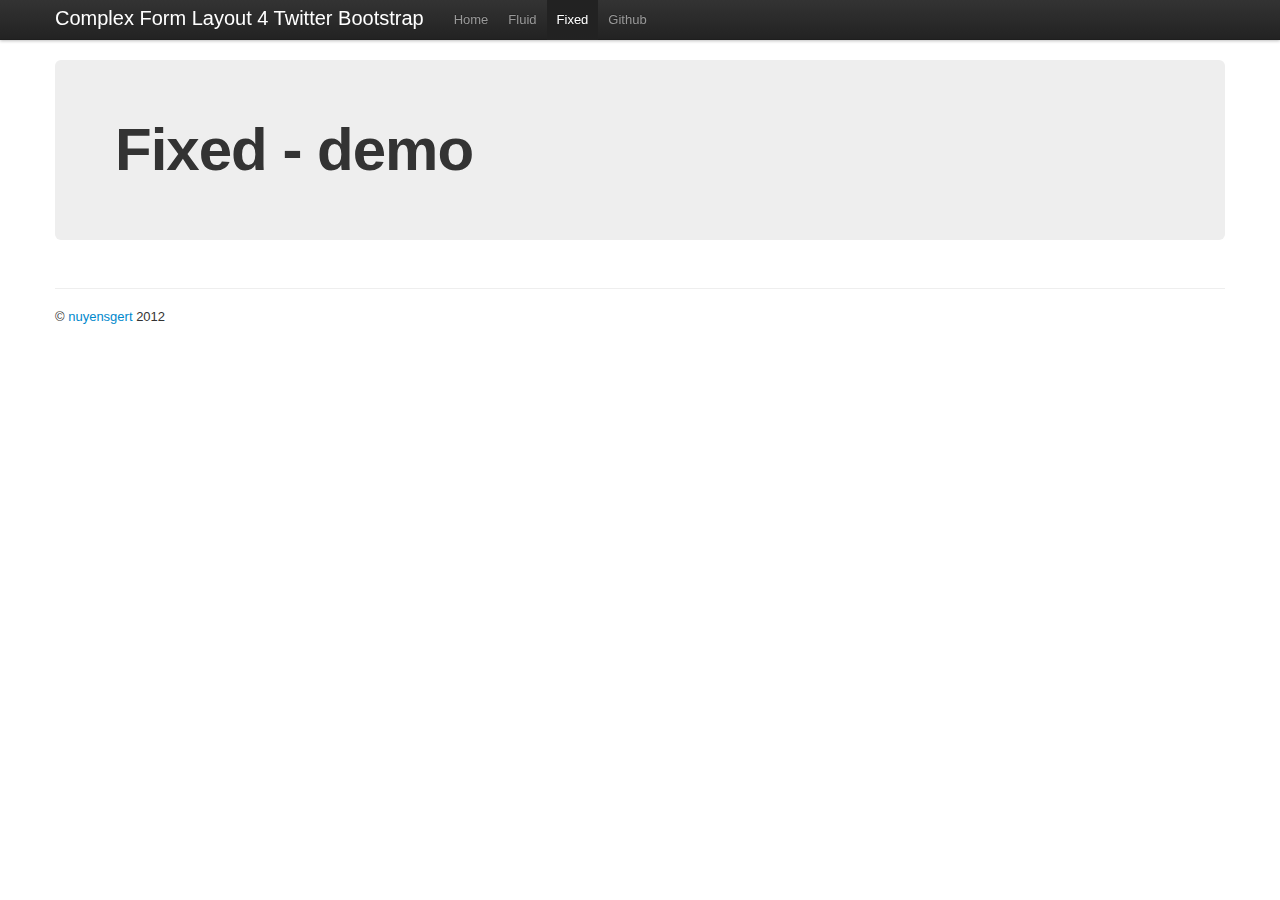
==== src/fixed.html @ 8ad9a5f7 "first commit" ====
<!DOCTYPE html>
<html lang="en"><head><meta http-equiv="Content-Type" content="text/html; charset=UTF-8">
    <meta charset="utf-8">
    <title>Complex Form Layout</title>
    <meta name="viewport" content="width=device-width, initial-scale=1.0">
    <meta name="description" content="">
    <meta name="author" content="">

    <!-- Le styles -->
    <link href="./assets/css/bootstrap.css" rel="stylesheet">
    <style type="text/css">
      body {
        padding-top: 60px;
        padding-bottom: 40px;
      }
      .sidebar-nav {
        padding: 9px 0;
      }
    </style>
    <link href="./assets/css/bootstrap-responsive.css" rel="stylesheet">

    <!-- Le HTML5 shim, for IE6-8 support of HTML5 elements -->
    <!--[if lt IE 9]>
      <script src="http://html5shim.googlecode.com/svn/trunk/html5.js"></script>
    <![endif]-->

    <!-- Le fav and touch icons -->
    <link rel="shortcut icon" href="./assets/ico/favicon.ico">
  </head>

  <body>

    <div class="navbar navbar-fixed-top">
      <div class="navbar-inner">
        <div class="container">
          <a class="btn btn-navbar" data-toggle="collapse" data-target=".nav-collapse">
            <span class="icon-bar"></span>
            <span class="icon-bar"></span>
            <span class="icon-bar"></span>
          </a>
          <a class="brand" href="./index.html">Complex Form Layout 4 Twitter Bootstrap</a>
          <div class="nav-collapse">
            <ul class="nav">
			  <li><a href="./index.html">Home</a></li>
              <li><a href="./fluid.html">Fluid</a></li>
			  <li class="active"><a href="./fixed.html">Fixed</a></li>
              <li><a href="https://github.com/gertn/" target="_blank">Github</a></li>
            </ul>
          </div><!--/.nav-collapse -->
        </div>
      </div>
    </div>

    <div class="container">
      <div class="row">
        <div class="span12">
          <div class="hero-unit">
            <h1>Fixed - demo</h1>
          </div>
        </div><!--/span-->
      </div><!--/row-->

      <hr>

      <footer>
        <p>© <a href="http://nuyensgert.be/" target="_blank">nuyensgert</a> 2012</p>
      </footer>

    </div><!--/.fluid-container-->

    <!-- Le javascript
    ================================================== -->
    <!-- Placed at the end of the document so the pages load faster -->
    <script src="./assets/js/jquery-1.7.1.js"></script>
    <script src="./assets/js/bootstrap-transition.js"></script>
    <script src="./assets/js/bootstrap-alert.js"></script>
    <script src="./assets/js/bootstrap-modal.js"></script>
    <script src="./assets/js/bootstrap-dropdown.js"></script>
    <script src="./assets/js/bootstrap-scrollspy.js"></script>
    <script src="./assets/js/bootstrap-tab.js"></script>
    <script src="./assets/js/bootstrap-tooltip.js"></script>
    <script src="./assets/js/bootstrap-popover.js"></script>
    <script src="./assets/js/bootstrap-button.js"></script>
    <script src="./assets/js/bootstrap-collapse.js"></script>
    <script src="./assets/js/bootstrap-carousel.js"></script>
    <script src="./assets/js/bootstrap-typeahead.js"></script>

  

</body></html>
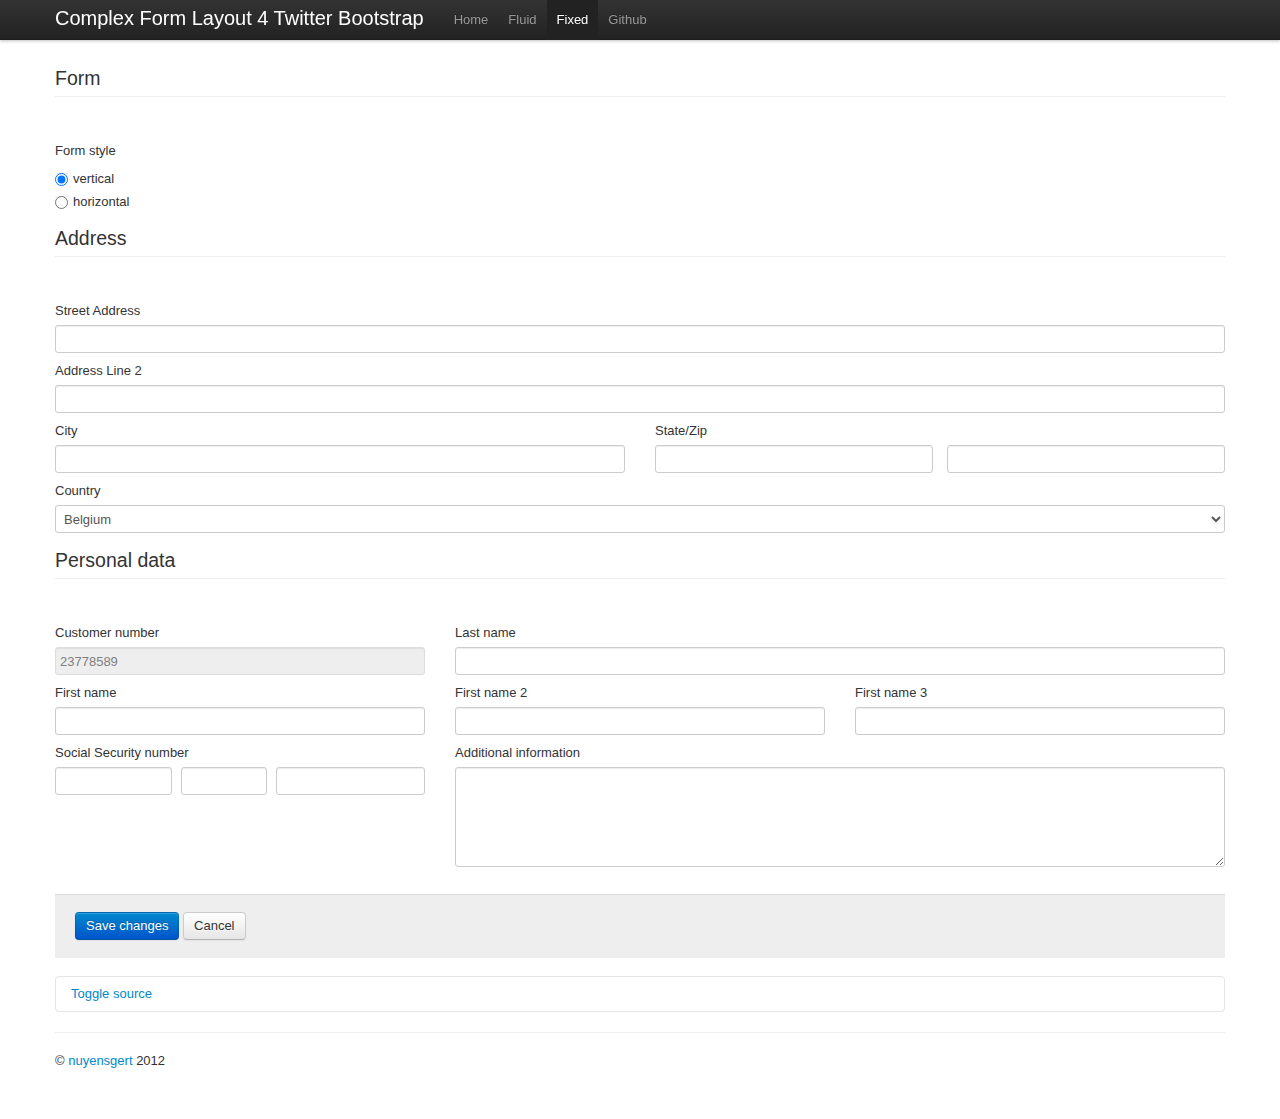
==== commit 738f0288: "added examples for personal data and address data + source toggle" ====
--- a/src/fixed.html
+++ b/src/fixed.html
@@ -1,32 +1,31 @@
 <!DOCTYPE html>
-<html lang="en"><head><meta http-equiv="Content-Type" content="text/html; charset=UTF-8">
-    <meta charset="utf-8">
-    <title>Complex Form Layout</title>
-    <meta name="viewport" content="width=device-width, initial-scale=1.0">
-    <meta name="description" content="">
-    <meta name="author" content="">
-
-    <!-- Le styles -->
-    <link href="./assets/css/bootstrap.css" rel="stylesheet">
-    <style type="text/css">
-      body {
-        padding-top: 60px;
-        padding-bottom: 40px;
-      }
-      .sidebar-nav {
-        padding: 9px 0;
-      }
-    </style>
-    <link href="./assets/css/bootstrap-responsive.css" rel="stylesheet">
-
-    <!-- Le HTML5 shim, for IE6-8 support of HTML5 elements -->
-    <!--[if lt IE 9]>
-      <script src="http://html5shim.googlecode.com/svn/trunk/html5.js"></script>
-    <![endif]-->
-
-    <!-- Le fav and touch icons -->
-    <link rel="shortcut icon" href="./assets/ico/favicon.ico">
-  </head>
+<html lang="en">
+<head><meta http-equiv="Content-Type" content="text/html; charset=UTF-8">
+	<meta charset="utf-8">
+	<title>Complex Form Layout</title>
+	<meta name="viewport" content="width=device-width, initial-scale=1.0">
+	<meta name="description" content="">
+	<meta name="author" content="">
+	
+	<link href="./assets/css/jquery-ui-1.8.16.custom.css" rel="stylesheet">
+	<link href="./assets/css/bootstrap.css" rel="stylesheet">
+	<style type="text/css">
+	 body {
+	   padding-top: 60px;
+	   padding-bottom: 40px;
+	 }
+	</style>
+   	<link href="./assets/css/bootstrap-responsive.css" rel="stylesheet">
+	<link href="./assets/css/cfl4tb.css" rel="stylesheet">
+	<link href="./assets/css/prettify.css" rel="stylesheet">
+
+	<!-- Le HTML5 shim, for IE6-8 support of HTML5 elements -->
+	<!--[if lt IE 9]>
+	  <script src="http://html5shim.googlecode.com/svn/trunk/html5.js"></script>
+	<![endif]-->
+
+  	<link rel="shortcut icon" href="./assets/ico/favicon.ico">
+</head>
 
   <body>
 
@@ -51,40 +50,224 @@
       </div>
     </div>
 
-    <div class="container">
-      <div class="row">
-        <div class="span12">
-          <div class="hero-unit">
-            <h1>Fixed - demo</h1>
-          </div>
-        </div><!--/span-->
-      </div><!--/row-->
-
-      <hr>
-
-      <footer>
-        <p>© <a href="http://nuyensgert.be/" target="_blank">nuyensgert</a> 2012</p>
-      </footer>
-
-    </div><!--/.fluid-container-->
+<div class="container">
+<div class="row">
+<div id="formExamplePanel" class="span12">
+<form id="formExample" class="form-vertical cfl" action="">
+<fieldset>
+	<legend>Form</legend>
+	<div class="row cfl_top">
+		<div class="span12">
+			<div class="control-group">
+				<label class="control-label">Form style</label>
+				<div class="controls">
+				  <label class="radio">
+					<input type="radio" name="formLayout" id="formLayoutVertical" value="form-vertical" checked>
+					vertical
+				  </label>
+				  <label class="radio">
+					<input type="radio" name="formLayout" id="formLayoutHorizontal" value="form-horizontal">
+					horizontal
+				  </label>
+				</div>
+			</div>
+		 </div>
+ 	</div>
+</fieldset>
+<fieldset>
+	<legend>Address</legend>
+	<div class="row cfl_top">
+		<div class="span12">
+			<div class="control-group">
+				<label class="control-label" for="street_address">Street Address</label>
+				<div class="controls">
+					<input type="text" id="street_address">
+				</div>
+			</div>
+		</div>
+	</div>
+	<div class="row">
+		<div class="span12">
+			<div class="control-group">
+				<label class="control-label" for="address_line2">Address Line 2</label>
+				<div class="controls">
+					<input type="text" id="address_line2">
+				</div>
+			</div>
+		</div>
+	</div>
+	<div class="row">
+		<div class="span6">
+			<div class="control-group">
+				<label class="control-label" for="city">City</label>
+				<div class="controls">
+					<input type="text" id="city">
+				</div>
+			</div>
+		</div>
+		<div class="span6">
+			<div class="control-group">
+				<label class="control-label" for="state">State/Zip</label>
+				<div class="controls clf-controls-fluid">
+					<div class="span6">
+						<input type="text" id="state">
+					</div>
+					<div class="span6">
+						<input type="text" id="zip">
+					</div>
+				</div>
+			</div>
+		</div>
+	</div>
+	<div class="row">
+		<div class="span12">
+			<div class="control-group">
+				<label class="control-label" for="country">Country</label>
+				<div class="controls">
+					<select id="country">
+					  <option>Belgium</option>
+					  <option>France</option>
+					  <option>Germany</option>
+					  <option>Italy</option>
+					  <option>Spain</option>
+				   </select>
+				</div>
+			</div>
+		</div>
+	</div>
+</fieldset>
+<fieldset>
+	<legend>Personal data</legend>
+	<div class="row cfl_top">
+		<div class="span4">
+			<div class="control-group">
+				<label class="control-label" for="customer_number">Customer number</label>
+				<div class="controls">
+					<input type="text" id="customer_number" readonly value="23778589">
+				</div>
+			</div>
+		</div>
+		<div class="span8">
+			<div class="control-group">
+				<label class="control-label" for="last_name">Last name</label>
+				<div class="controls">
+					<input type="text" id="last_name">
+				</div>
+			</div>
+		</div>
+	</div>
+	<div class="row">
+		<div class="span4">
+			<div class="control-group">
+				<label class="control-label" for="first_name">First name</label>
+				<div class="controls">
+					<input type="text" id="first_name">
+				</div>
+			</div>
+		</div>
+		<div class="span4">
+			<div class="control-group">
+				<label class="control-label" for="first_name_2">First name 2</label>
+				<div class="controls">
+					<input type="text" id="first_name_2">
+				</div>
+			</div>
+		</div>
+		<div class="span4">
+			<div class="control-group">
+				<label class="control-label" for="first_name_2">First name 3</label>
+				<div class="controls">
+					<input type="text" id="first_name_3">
+				</div>
+			</div>
+		</div>
+	</div>
+	<div class="row">
+		<div class="span4">
+			<div class="control-group">
+				<label class="control-label" for="ss_nr_1">Social Security number</label>
+				<div class="controls clf-controls-fluid">
+					<div class="span4">
+						<input type="text" id="ss_nr_1">
+					</div>
+					<div class="span3">
+						<input type="text" id="ss_nr_2">
+					</div>
+					<div class="span5">
+						<input type="text" id="ss_nr_3">
+					</div>
+				</div>
+			</div>
+		</div>
+		<div class="span8">
+			<div class="control-group">
+				<label class="control-label" for="additinal_info">Additional information</label>
+				<div class="controls">
+					<textarea id="additinal_info" cols="1" rows="5"></textarea>
+				</div>
+			</div>
+		</div>
+	</div>
+</fieldset>
+<div class="form-actions">
+	<button type="submit" class="btn btn-primary">Save changes</button>
+	<button class="btn">Cancel</button>
+</div>
+</form>
+<div id="sourcePanel">
+	<div class="accordion-group">
+        <div class="accordion-heading">
+            <a class="accordion-toggle" data-toggle="collapse" data-parent="#accordion2" href="#collapseOne">
+                Toggle source
+            </a>
+        </div>
+        <div id="collapseOne" class="accordion-body collapse">
+            <div id="source" class="accordion-inner"></div>
+        </div>
+    </div>
+</div>
+</div><!--/span-->
+</div><!--/row-->
+
+<hr>
+
+<footer>
+  <p>© <a href="http://nuyensgert.be/" target="_blank">nuyensgert</a> 2012</p>
+</footer>
+
+</div><!--/.fluid-container-->
 
     <!-- Le javascript
     ================================================== -->
     <!-- Placed at the end of the document so the pages load faster -->
-    <script src="./assets/js/jquery-1.7.1.js"></script>
-    <script src="./assets/js/bootstrap-transition.js"></script>
-    <script src="./assets/js/bootstrap-alert.js"></script>
-    <script src="./assets/js/bootstrap-modal.js"></script>
-    <script src="./assets/js/bootstrap-dropdown.js"></script>
-    <script src="./assets/js/bootstrap-scrollspy.js"></script>
-    <script src="./assets/js/bootstrap-tab.js"></script>
-    <script src="./assets/js/bootstrap-tooltip.js"></script>
-    <script src="./assets/js/bootstrap-popover.js"></script>
-    <script src="./assets/js/bootstrap-button.js"></script>
-    <script src="./assets/js/bootstrap-collapse.js"></script>
-    <script src="./assets/js/bootstrap-carousel.js"></script>
-    <script src="./assets/js/bootstrap-typeahead.js"></script>
-
-  
+<script src="./assets/js/jquery-1.7.1.js"></script>
+<script src="./assets/js/jquery-ui-1.8.18.custom.min.js"></script>
+<script src="./assets/js/bootstrap-transition.js"></script>
+<script src="./assets/js/bootstrap-alert.js"></script>
+<script src="./assets/js/bootstrap-modal.js"></script>
+<script src="./assets/js/bootstrap-dropdown.js"></script>
+<script src="./assets/js/bootstrap-scrollspy.js"></script>
+<script src="./assets/js/bootstrap-tab.js"></script>
+<script src="./assets/js/bootstrap-tooltip.js"></script>
+<script src="./assets/js/bootstrap-popover.js"></script>
+<script src="./assets/js/bootstrap-button.js"></script>
+<script src="./assets/js/bootstrap-collapse.js"></script>
+<script src="./assets/js/bootstrap-carousel.js"></script>
+<script src="./assets/js/bootstrap-typeahead.js"></script>
+<script src="./assets/js/prettify.js"></script>
+<script>
+	$('input.date-picker').datepicker({
+			showOn: 'button',
+			buttonImage: "./assets/img/datepicker.gif",
+			buttonImageOnly: true
+	 }).next(".ui-datepicker-trigger").addClass('add-on last');
+	 
+	 $("input[name='formLayout']").change(function() {
+		 $("#formExample").removeClass("form-horizontal form-vertical").addClass($("input[name='formLayout']:checked").val())
+	 });
+	 $("#source").html("<pre class='prettyprint linenums' />");
+	 $("#source pre").text($.trim($("#formExamplePanel").html()));
+	 prettyPrint();
+</script>
 
 </body></html>--- a/src/assets/css/cfl4tb.css
+++ b/src/assets/css/cfl4tb.css
@@ -0,0 +1,37 @@
+.form-vertical.cfl select,.form-horizontal.cfl select,.form-vertical.cfl input[type="text"],.form-horizontal.cfl input[type="text"],.form-vertical.cfl input[type="password"],.form-horizontal.cfl input[type="password"],.form-vertical.cfl textarea,.form-horizontal.cfl textarea{display:block;width:100%;}
+.form-vertical.cfl input[type="text"],.form-horizontal.cfl input[type="text"],.form-vertical.cfl input[type="password"],.form-horizontal.cfl input[type="password"],.form-vertical.cfl textarea,.form-horizontal.cfl textarea{width:100%;}
+.form-vertical.cfl .input-append,.form-horizontal.cfl .input-append,.form-vertical.cfl .input-prepend,.form-horizontal.cfl .input-prepend{position:relative;display:block;}
+.form-vertical.cfl .input-append,.form-horizontal.cfl .input-append{margin-right:20px;padding-right:6px;}
+.form-vertical.cfl .input-prepend,.form-horizontal.cfl .input-prepend{margin-left:20px;padding-left:6px;}
+.form-vertical.cfl .input-append .last,.form-horizontal.cfl .input-append .last{position:absolute;bottom:0;right:0;margin-right:-20px;}
+.form-vertical.cfl .input-prepend .first,.form-horizontal.cfl .input-prepend .first{position:absolute;bottom:0;left:0;margin-left:-20px;}
+.form-vertical.cfl .input-append.dbl,.form-horizontal.cfl .input-append.dbl{margin-right:40px;}
+.form-vertical.cfl .input-prepend.dbl,.form-horizontal.cfl .input-prepend.dbl{margin-left:40px;}
+.form-vertical.cfl .input-append.dbl .add-on.last,.form-horizontal.cfl .input-append.dbl .add-on.last{margin-right:-40px;width:36px;}
+.form-vertical.cfl .input-prepend.dbl .add-on.first,.form-horizontal.cfl .input-prepend.dbl .add-on.first{margin-left:-40px;width:36px;}
+.form-vertical.cfl .input-append.dbl .btn.last,.form-horizontal.cfl .input-append.dbl .btn.last{margin-right:-40px;width:48px;}
+.form-vertical.cfl .input-prepend.dbl .btn.first,.form-horizontal.cfl .input-prepend.dbl .btn.first{margin-left:-40px;width:48px;}
+.form-vertical.cfl .clf-controls-fluid,.form-horizontal.cfl .clf-controls-fluid{width:100%;*zoom:1;}
+.form-vertical.cfl .clf-controls-fluid:before,.form-horizontal.cfl .clf-controls-fluid:before,.form-vertical.cfl .clf-controls-fluid:after,.form-horizontal.cfl .clf-controls-fluid:after{display:table;content:"";}
+.form-vertical.cfl .clf-controls-fluid:after,.form-horizontal.cfl .clf-controls-fluid:after{clear:both;}
+.form-vertical.cfl .clf-controls-fluid>[class*="span"],.form-horizontal.cfl .clf-controls-fluid>[class*="span"]{float:left;margin-left:2.564102564%;}
+.form-vertical.cfl .clf-controls-fluid>[class*="span"]:first-child,.form-horizontal.cfl .clf-controls-fluid>[class*="span"]:first-child{margin-left:0;}
+.form-vertical.cfl .clf-controls-fluid>.span1,.form-horizontal.cfl .clf-controls-fluid>.span1{width:5.982905983%;}
+.form-vertical.cfl .clf-controls-fluid>.span2,.form-horizontal.cfl .clf-controls-fluid>.span2{width:14.529914530000001%;}
+.form-vertical.cfl .clf-controls-fluid>.span3,.form-horizontal.cfl .clf-controls-fluid>.span3{width:23.076923077%;}
+.form-vertical.cfl .clf-controls-fluid>.span4,.form-horizontal.cfl .clf-controls-fluid>.span4{width:31.623931624%;}
+.form-vertical.cfl .clf-controls-fluid>.span5,.form-horizontal.cfl .clf-controls-fluid>.span5{width:40.170940171000005%;}
+.form-vertical.cfl .clf-controls-fluid>.span6,.form-horizontal.cfl .clf-controls-fluid>.span6{width:48.717948718%;}
+.form-vertical.cfl .clf-controls-fluid>.span7,.form-horizontal.cfl .clf-controls-fluid>.span7{width:57.264957265%;}
+.form-vertical.cfl .clf-controls-fluid>.span8,.form-horizontal.cfl .clf-controls-fluid>.span8{width:65.81196581200001%;}
+.form-vertical.cfl .clf-controls-fluid>.span9,.form-horizontal.cfl .clf-controls-fluid>.span9{width:74.358974359%;}
+.form-vertical.cfl .clf-controls-fluid>.span10,.form-horizontal.cfl .clf-controls-fluid>.span10{width:82.905982906%;}
+.form-vertical.cfl .clf-controls-fluid>.span11,.form-horizontal.cfl .clf-controls-fluid>.span11{width:91.45299145300001%;}
+.form-vertical.cfl .clf-controls-fluid>.span12,.form-horizontal.cfl .clf-controls-fluid>.span12{width:100%;}
+.form-horizontal.cfl .clf-controls-fluid{width:auto;}
+input,textarea,select,.uneditable-input{-moz-box-sizing:border-box;-webkit-box-sizing:border-box;-ms-box-sizing:border-box;box-sizing:border-box;}
+input,button,select{font-size:13px;font-weight:normal;height:28px;}
+fieldset>.cfl_top{margin-top:18px;-webkit-margin-top-collapse:separate;}
+input,textarea,select,.uneditable-input{margin-bottom:0px;}
+fieldset,form,controls{clear:both;}
+form{display:block;}
--- a/src/assets/css/prettify.css
+++ b/src/assets/css/prettify.css
@@ -0,0 +1,30 @@
+.com { color: #93a1a1; }
+.lit { color: #195f91; }
+.pun, .opn, .clo { color: #93a1a1; }
+.fun { color: #dc322f; }
+.str, .atv { color: #D14; }
+.kwd, .linenums .tag { color: #1e347b; }
+.typ, .atn, .dec, .var { color: teal; }
+.pln { color: #48484c; }
+
+.prettyprint {
+  padding: 8px;
+  background-color: #f7f7f9;
+  border: 1px solid #e1e1e8;
+}
+.prettyprint.linenums {
+  -webkit-box-shadow: inset 40px 0 0 #fbfbfc, inset 41px 0 0 #ececf0;
+     -moz-box-shadow: inset 40px 0 0 #fbfbfc, inset 41px 0 0 #ececf0;
+          box-shadow: inset 40px 0 0 #fbfbfc, inset 41px 0 0 #ececf0;
+}
+
+/* Specify class=linenums on a pre to get line numbering */
+ol.linenums {
+  margin: 0 0 0 33px; /* IE indents via margin-left */
+} 
+ol.linenums li {
+  padding-left: 12px;
+  color: #bebec5;
+  line-height: 18px;
+  text-shadow: 0 1px 0 #fff;
+}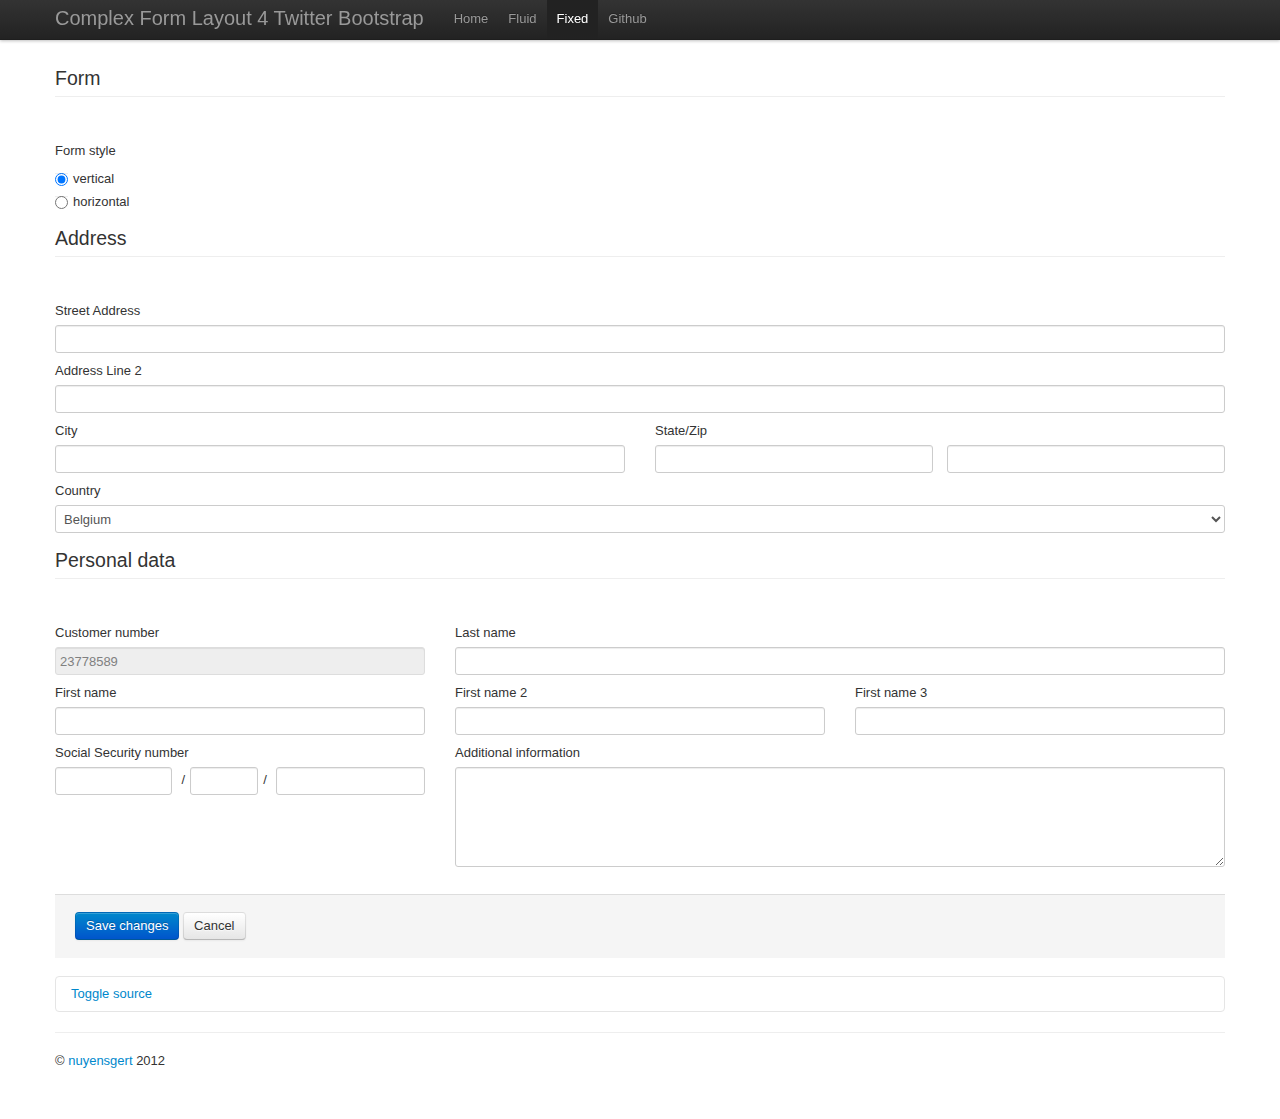
==== commit 9ecc7fea: "upgrade bootstrap to v2.0.3 + some small changes" ====
--- a/src/fixed.html
+++ b/src/fixed.html
@@ -108,13 +108,9 @@
 		<div class="span6">
 			<div class="control-group">
 				<label class="control-label" for="state">State/Zip</label>
-				<div class="controls clf-controls-fluid">
-					<div class="span6">
-						<input type="text" id="state">
-					</div>
-					<div class="span6">
-						<input type="text" id="zip">
-					</div>
+				<div class="controls multi">
+					<input class="span6" type="text" id="state">
+					<input class="span6" type="text" id="zip">
 				</div>
 			</div>
 		</div>
@@ -186,16 +182,14 @@
 		<div class="span4">
 			<div class="control-group">
 				<label class="control-label" for="ss_nr_1">Social Security number</label>
-				<div class="controls clf-controls-fluid">
-					<div class="span4">
-						<input type="text" id="ss_nr_1">
-					</div>
-					<div class="span3">
+				<div class="controls multi">
+					<input class="span4" type="text" id="ss_nr_1">
+					<span class="span3">
+						<span class="prepend">/</span>
 						<input type="text" id="ss_nr_2">
-					</div>
-					<div class="span5">
-						<input type="text" id="ss_nr_3">
-					</div>
+						<span class="append">/</span>
+					</span>
+					<input class="span5" type="text" id="ss_nr_3">
 				</div>
 			</div>
 		</div>
--- a/src/assets/css/cfl4tb.css
+++ b/src/assets/css/cfl4tb.css
@@ -11,24 +11,27 @@
 .form-vertical.cfl .input-prepend.dbl .add-on.first,.form-horizontal.cfl .input-prepend.dbl .add-on.first{margin-left:-40px;width:36px;}
 .form-vertical.cfl .input-append.dbl .btn.last,.form-horizontal.cfl .input-append.dbl .btn.last{margin-right:-40px;width:48px;}
 .form-vertical.cfl .input-prepend.dbl .btn.first,.form-horizontal.cfl .input-prepend.dbl .btn.first{margin-left:-40px;width:48px;}
-.form-vertical.cfl .clf-controls-fluid,.form-horizontal.cfl .clf-controls-fluid{width:100%;*zoom:1;}
-.form-vertical.cfl .clf-controls-fluid:before,.form-horizontal.cfl .clf-controls-fluid:before,.form-vertical.cfl .clf-controls-fluid:after,.form-horizontal.cfl .clf-controls-fluid:after{display:table;content:"";}
-.form-vertical.cfl .clf-controls-fluid:after,.form-horizontal.cfl .clf-controls-fluid:after{clear:both;}
-.form-vertical.cfl .clf-controls-fluid>[class*="span"],.form-horizontal.cfl .clf-controls-fluid>[class*="span"]{float:left;margin-left:2.564102564%;}
-.form-vertical.cfl .clf-controls-fluid>[class*="span"]:first-child,.form-horizontal.cfl .clf-controls-fluid>[class*="span"]:first-child{margin-left:0;}
-.form-vertical.cfl .clf-controls-fluid>.span1,.form-horizontal.cfl .clf-controls-fluid>.span1{width:5.982905983%;}
-.form-vertical.cfl .clf-controls-fluid>.span2,.form-horizontal.cfl .clf-controls-fluid>.span2{width:14.529914530000001%;}
-.form-vertical.cfl .clf-controls-fluid>.span3,.form-horizontal.cfl .clf-controls-fluid>.span3{width:23.076923077%;}
-.form-vertical.cfl .clf-controls-fluid>.span4,.form-horizontal.cfl .clf-controls-fluid>.span4{width:31.623931624%;}
-.form-vertical.cfl .clf-controls-fluid>.span5,.form-horizontal.cfl .clf-controls-fluid>.span5{width:40.170940171000005%;}
-.form-vertical.cfl .clf-controls-fluid>.span6,.form-horizontal.cfl .clf-controls-fluid>.span6{width:48.717948718%;}
-.form-vertical.cfl .clf-controls-fluid>.span7,.form-horizontal.cfl .clf-controls-fluid>.span7{width:57.264957265%;}
-.form-vertical.cfl .clf-controls-fluid>.span8,.form-horizontal.cfl .clf-controls-fluid>.span8{width:65.81196581200001%;}
-.form-vertical.cfl .clf-controls-fluid>.span9,.form-horizontal.cfl .clf-controls-fluid>.span9{width:74.358974359%;}
-.form-vertical.cfl .clf-controls-fluid>.span10,.form-horizontal.cfl .clf-controls-fluid>.span10{width:82.905982906%;}
-.form-vertical.cfl .clf-controls-fluid>.span11,.form-horizontal.cfl .clf-controls-fluid>.span11{width:91.45299145300001%;}
-.form-vertical.cfl .clf-controls-fluid>.span12,.form-horizontal.cfl .clf-controls-fluid>.span12{width:100%;}
-.form-horizontal.cfl .clf-controls-fluid{width:auto;}
+.form-vertical.cfl .multi,.form-horizontal.cfl .multi{width:100%;*zoom:1;}
+.form-vertical.cfl .multi:before,.form-horizontal.cfl .multi:before,.form-vertical.cfl .multi:after,.form-horizontal.cfl .multi:after{display:table;content:"";}
+.form-vertical.cfl .multi:after,.form-horizontal.cfl .multi:after{clear:both;}
+.form-vertical.cfl .multi>[class*="span"],.form-horizontal.cfl .multi>[class*="span"]{float:left;margin-left:2.564102564%;}
+.form-vertical.cfl .multi>[class*="span"]:first-child,.form-horizontal.cfl .multi>[class*="span"]:first-child{margin-left:0;}
+.form-vertical.cfl .multi>span[class*="span"],.form-horizontal.cfl .multi>span[class*="span"]{display:table;}.form-vertical.cfl .multi>span[class*="span"]>*,.form-horizontal.cfl .multi>span[class*="span"]>*{display:table-cell;}
+.form-vertical.cfl .multi>span[class*="span"] .prepend,.form-horizontal.cfl .multi>span[class*="span"] .prepend{padding-right:5px;}
+.form-vertical.cfl .multi>span[class*="span"] .append,.form-horizontal.cfl .multi>span[class*="span"] .append{padding-left:5px;}
+.form-vertical.cfl .multi>.span1,.form-horizontal.cfl .multi>.span1{width:5.982905983%;}
+.form-vertical.cfl .multi>.span2,.form-horizontal.cfl .multi>.span2{width:14.529914530000001%;}
+.form-vertical.cfl .multi>.span3,.form-horizontal.cfl .multi>.span3{width:23.076923077%;}
+.form-vertical.cfl .multi>.span4,.form-horizontal.cfl .multi>.span4{width:31.623931624%;}
+.form-vertical.cfl .multi>.span5,.form-horizontal.cfl .multi>.span5{width:40.170940171000005%;}
+.form-vertical.cfl .multi>.span6,.form-horizontal.cfl .multi>.span6{width:48.717948718%;}
+.form-vertical.cfl .multi>.span7,.form-horizontal.cfl .multi>.span7{width:57.264957265%;}
+.form-vertical.cfl .multi>.span8,.form-horizontal.cfl .multi>.span8{width:65.81196581200001%;}
+.form-vertical.cfl .multi>.span9,.form-horizontal.cfl .multi>.span9{width:74.358974359%;}
+.form-vertical.cfl .multi>.span10,.form-horizontal.cfl .multi>.span10{width:82.905982906%;}
+.form-vertical.cfl .multi>.span11,.form-horizontal.cfl .multi>.span11{width:91.45299145300001%;}
+.form-vertical.cfl .multi>.span12,.form-horizontal.cfl .multi>.span12{width:100%;}
+.form-horizontal.cfl .multi{width:auto;}
 input,textarea,select,.uneditable-input{-moz-box-sizing:border-box;-webkit-box-sizing:border-box;-ms-box-sizing:border-box;box-sizing:border-box;}
 input,button,select{font-size:13px;font-weight:normal;height:28px;}
 fieldset>.cfl_top{margin-top:18px;-webkit-margin-top-collapse:separate;}
